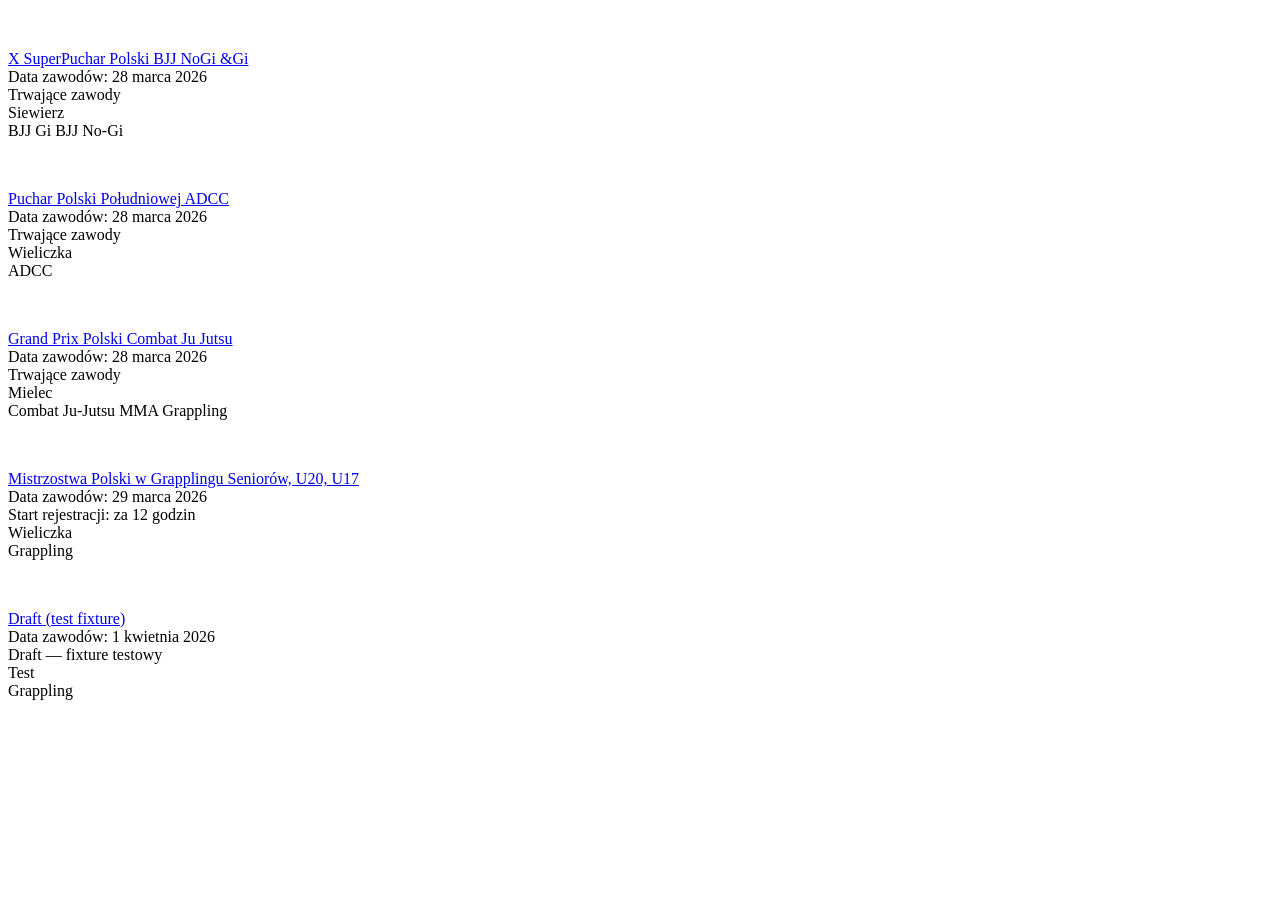
==== server/dev-test-martialmatch-v1/data/pl/events.html @ 77eeb6de "Test worker: add 694-draft event to fixtures map and events list. Made-with: Cursor" ====
<!DOCTYPE html>
<html lang="pl">
<head><meta charset="utf-8">
<title>Test — events</title>
</head>
<body>
                <div class="columns is-centered is-gapless">
        <div class="column is-2 is-4-tablet is-2-widescreen has-text-centered has-background-dark">
            <div class="has-added-padding is-padding-10">
                <figure class="is-inline-block">
                    <a class="event-image-link" href="/pl/events/628-x-superpuchar-polski-bjj-nogi-gi">
                        <img
                                class="event-thumbnail"
                                loading="lazy"
                                src="https://static.martialmatch.com/images/p/thumb_628.jpg?v=1759955101"
                                onerror="this.src='/img/no-image.png'"
                        >
                    </a>

                </figure>
            </div>

        </div>

        <div class="column is-6 is-8-tablet is-6-widescreen has-background-dark">
            <div class="has-added-padding is-padding-10">
                <div class="is-size-4">
                    <a class="has-text-white"
                       href="/pl/events/628-x-superpuchar-polski-bjj-nogi-gi">
                        X SuperPuchar Polski BJJ NoGi &amp;Gi
                    </a>
                </div>

                <div class="is-size-6 event-date">
                    <span class="icon is-description">
                        <i class="fa fa-calendar-alt"></i>
                    </span>
                    <span>
                        <span class="is-description">Data zawodów:</span>
                        28 marca 2026
                    </span>
                </div>

                <div>
                    

<div>
    
    
    
            <span class="has-text-success">
            <span class="icon">
                <i class="fa fa-circle is-blinking"></i>
            </span>
            <span>
               Trwające zawody
            </span>
        </span>
    
    </div>

                </div>
                <div class="is-size-6">
                    <span class="icon is-description">
                        <i class="fa fa-map-marker-alt"></i>
                    </span>
                                            <span>
                            <i class="flag-icon flag-icon-pl"></i>
                        </span>
                                        <span>
                        Siewierz
                    </span>
                </div>
                <div class="tags mt-2">
                                            <span class="tag is-event-type BjjGi">BJJ Gi</span>
                                            <span class="tag is-event-type BjjNoGi">BJJ No-Gi</span>
                                    </div>
            </div>

        </div>
    </div>
    <div class="columns is-centered is-gapless">
        <div class="column is-2 is-4-tablet is-2-widescreen has-text-centered has-background-dark">
            <div class="has-added-padding is-padding-10">
                <figure class="is-inline-block">
                    <a class="event-image-link" href="/pl/events/707-puchar-polski-poludniowej-adcc">
                        <img
                                class="event-thumbnail"
                                loading="lazy"
                                src="https://static.martialmatch.com/images/p/thumb_707.jpeg?v=1768155980"
                                onerror="this.src='/img/no-image.png'"
                        >
                    </a>

                </figure>
            </div>

        </div>

        <div class="column is-6 is-8-tablet is-6-widescreen has-background-dark">
            <div class="has-added-padding is-padding-10">
                <div class="is-size-4">
                    <a class="has-text-white"
                       href="/pl/events/707-puchar-polski-poludniowej-adcc">
                        Puchar Polski Południowej ADCC
                    </a>
                </div>

                <div class="is-size-6 event-date">
                    <span class="icon is-description">
                        <i class="fa fa-calendar-alt"></i>
                    </span>
                    <span>
                        <span class="is-description">Data zawodów:</span>
                        28 marca 2026
                    </span>
                </div>

                <div>
                    

<div>
    
    
    
            <span class="has-text-success">
            <span class="icon">
                <i class="fa fa-circle is-blinking"></i>
            </span>
            <span>
               Trwające zawody
            </span>
        </span>
    
    </div>

                </div>
                <div class="is-size-6">
                    <span class="icon is-description">
                        <i class="fa fa-map-marker-alt"></i>
                    </span>
                                            <span>
                            <i class="flag-icon flag-icon-pl"></i>
                        </span>
                                        <span>
                        Wieliczka
                    </span>
                </div>
                <div class="tags mt-2">
                                            <span class="tag is-event-type ADCC">ADCC</span>
                                    </div>
            </div>

        </div>
    </div>
    <div class="columns is-centered is-gapless">
        <div class="column is-2 is-4-tablet is-2-widescreen has-text-centered has-background-dark">
            <div class="has-added-padding is-padding-10">
                <figure class="is-inline-block">
                    <a class="event-image-link" href="/pl/events/723-grand-prix-polski-combat-ju-jutsu-">
                        <img
                                class="event-thumbnail"
                                loading="lazy"
                                src="https://static.martialmatch.com/images/p/thumb_723.jpg?v=1767877797"
                                onerror="this.src='/img/no-image.png'"
                        >
                    </a>

                </figure>
            </div>

        </div>

        <div class="column is-6 is-8-tablet is-6-widescreen has-background-dark">
            <div class="has-added-padding is-padding-10">
                <div class="is-size-4">
                    <a class="has-text-white"
                       href="/pl/events/723-grand-prix-polski-combat-ju-jutsu-">
                        Grand Prix Polski Combat Ju Jutsu 
                    </a>
                </div>

                <div class="is-size-6 event-date">
                    <span class="icon is-description">
                        <i class="fa fa-calendar-alt"></i>
                    </span>
                    <span>
                        <span class="is-description">Data zawodów:</span>
                        28 marca 2026
                    </span>
                </div>

                <div>
                    

<div>
    
    
    
            <span class="has-text-success">
            <span class="icon">
                <i class="fa fa-circle is-blinking"></i>
            </span>
            <span>
               Trwające zawody
            </span>
        </span>
    
    </div>

                </div>
                <div class="is-size-6">
                    <span class="icon is-description">
                        <i class="fa fa-map-marker-alt"></i>
                    </span>
                                            <span>
                            <i class="flag-icon flag-icon-pl"></i>
                        </span>
                                        <span>
                        Mielec 
                    </span>
                </div>
                <div class="tags mt-2">
                                            <span class="tag is-event-type CombatJuJutsu">Combat Ju-Jutsu</span>
                                            <span class="tag is-event-type MMA">MMA</span>
                                            <span class="tag is-event-type Grappling">Grappling</span>
                                    </div>
            </div>

        </div>
    </div>
    <div class="columns is-centered is-gapless">
        <div class="column is-2 is-4-tablet is-2-widescreen has-text-centered has-background-dark">
            <div class="has-added-padding is-padding-10">
                <figure class="is-inline-block">
                    <a class="event-image-link" href="/pl/events/703-puchar-polski-seniorow-juniorow-i-juniorow-mlodszych-w-grappling">
                        <img
                                class="event-thumbnail"
                                loading="lazy"
                                src="https://static.martialmatch.com/images/p/thumb_703.jpg?v=1767035179"
                                onerror="this.src='/img/no-image.png'"
                        >
                    </a>

                </figure>
            </div>

        </div>

        <div class="column is-6 is-8-tablet is-6-widescreen has-background-dark">
            <div class="has-added-padding is-padding-10">
                <div class="is-size-4">
                    <a class="has-text-white"
                       href="/pl/events/703-puchar-polski-seniorow-juniorow-i-juniorow-mlodszych-w-grappling">
                        Mistrzostwa Polski w Grapplingu Seniorów, U20, U17
                    </a>
                </div>

                <div class="is-size-6 event-date">
                    <span class="icon is-description">
                        <i class="fa fa-calendar-alt"></i>
                    </span>
                    <span>
                        <span class="is-description">Data zawodów:</span>
                        29 marca 2026
                    </span>
                </div>

                <div>
                    

<div>
    
    
            <span class="has-text-info">
            <span class="icon">
                <i class="fa fa-pencil-alt"></i>
            </span>
            <span>
                Start rejestracji:
                <span class="has-text-weight-bold">za 12 godzin</span>
            </span>
        </span>
    
    
    </div>

                </div>
                <div class="is-size-6">
                    <span class="icon is-description">
                        <i class="fa fa-map-marker-alt"></i>
                    </span>
                                            <span>
                            <i class="flag-icon flag-icon-pl"></i>
                        </span>
                                        <span>
                        Wieliczka
                    </span>
                </div>
                <div class="tags mt-2">
                                            <span class="tag is-event-type Grappling">Grappling</span>
                                    </div>
            </div>

        </div>
    </div>
    <div class="columns is-centered is-gapless">
        <div class="column is-2 is-4-tablet is-2-widescreen has-text-centered has-background-dark">
            <div class="has-added-padding is-padding-10">
                <figure class="is-inline-block">
                    <a class="event-image-link" href="/pl/events/694-draft">
                        <img
                                class="event-thumbnail"
                                loading="lazy"
                                src="https://static.martialmatch.com/images/p/thumb_694.jpg?v=1"
                                onerror="this.src='/img/no-image.png'"
                        >
                    </a>

                </figure>
            </div>

        </div>

        <div class="column is-6 is-8-tablet is-6-widescreen has-background-dark">
            <div class="has-added-padding is-padding-10">
                <div class="is-size-4">
                    <a class="has-text-white"
                       href="/pl/events/694-draft">
                        Draft (test fixture)
                    </a>
                </div>

                <div class="is-size-6 event-date">
                    <span class="icon is-description">
                        <i class="fa fa-calendar-alt"></i>
                    </span>
                    <span>
                        <span class="is-description">Data zawodów:</span>
                        1 kwietnia 2026
                    </span>
                </div>

                <div>


<div>


            <span class="has-text-info">
            <span class="icon">
                <i class="fa fa-pencil-alt"></i>
            </span>
            <span>
                Draft — fixture testowy
            </span>
        </span>


    </div>

                </div>
                <div class="is-size-6">
                    <span class="icon is-description">
                        <i class="fa fa-map-marker-alt"></i>
                    </span>
                                            <span>
                            <i class="flag-icon flag-icon-pl"></i>
                        </span>
                                        <span>
                        Test
                    </span>
                </div>
                <div class="tags mt-2">
                                            <span class="tag is-event-type Grappling">Grappling</span>
                                    </div>
            </div>

        </div>
    </div>

</body>
</html>
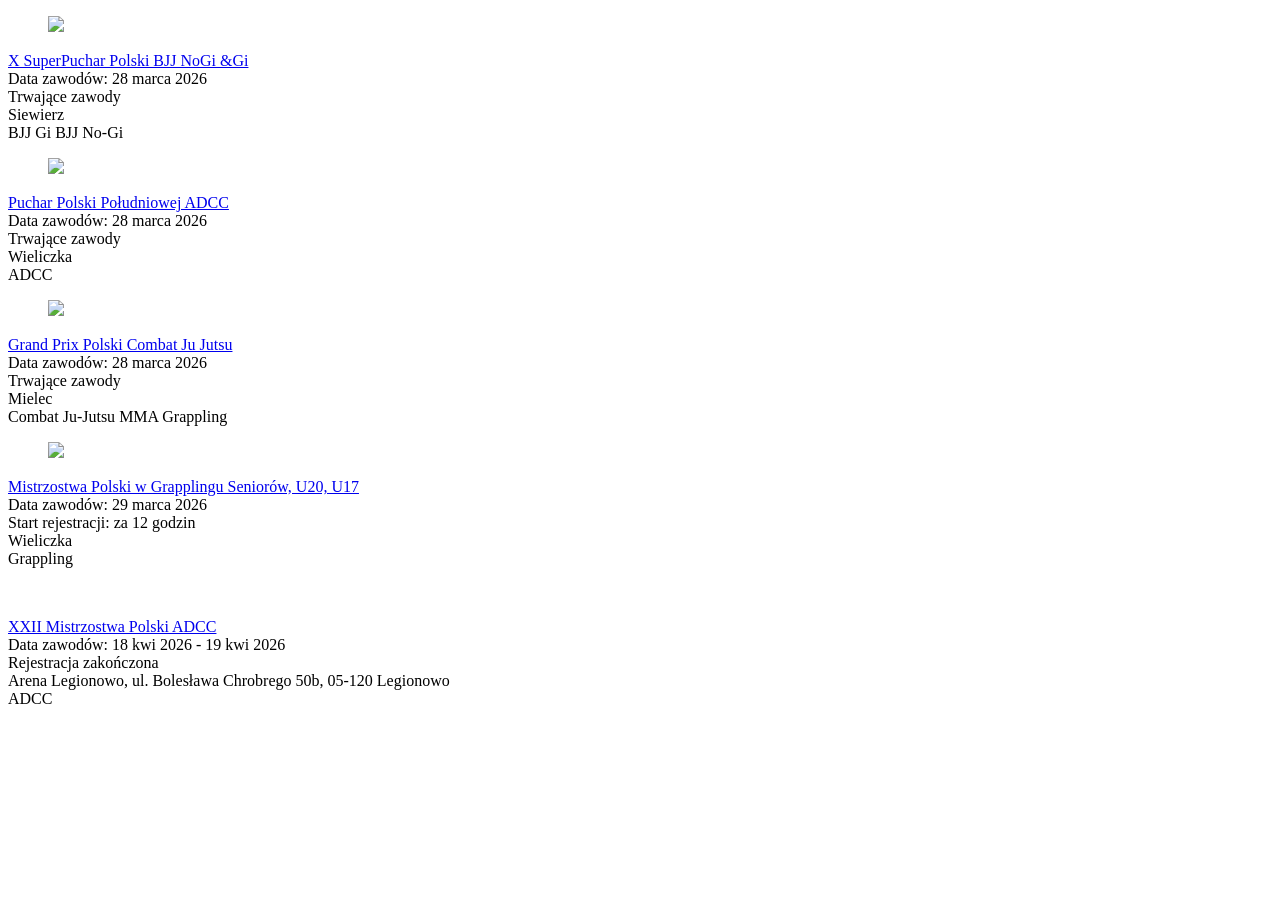
==== commit 113006d9: "tried to fix events.html" ====
--- a/server/dev-test-martialmatch-v1/data/pl/events.html
+++ b/server/dev-test-martialmatch-v1/data/pl/events.html
@@ -312,7 +312,7 @@
                         <img
                                 class="event-thumbnail"
                                 loading="lazy"
-                                src="https://static.martialmatch.com/images/p/thumb_694.jpg?v=1"
+                                src="https://static.martialmatch.com/images/p/thumb_694.jpeg?v=1767812612"
                                 onerror="this.src='/img/no-image.png'"
                         >
                     </a>
@@ -327,52 +327,50 @@
                 <div class="is-size-4">
                     <a class="has-text-white"
                        href="/pl/events/694-draft">
-                        Draft (test fixture)
-                    </a>
-                </div>
-
-                <div class="is-size-6 event-date">
-                    <span class="icon is-description">
-                        <i class="fa fa-calendar-alt"></i>
-                    </span>
-                    <span>
-                        <span class="is-description">Data zawodów:</span>
-                        1 kwietnia 2026
-                    </span>
-                </div>
-
-                <div>
-
-
-<div>
-
-
-            <span class="has-text-info">
+                        XXII Mistrzostwa Polski ADCC
+                    </a>
+                </div>
+
+                <div class="is-size-6 event-date">
+                    <span class="icon is-description">
+                        <i class="fa fa-calendar-alt"></i>
+                    </span>
+                    <span>
+                        <span class="is-description">Data zawodów:</span>
+                        18 kwi 2026 - 19 kwi 2026
+                    </span>
+                </div>
+
+                <div>
+
+
+<div>
+
+
+            <span class="has-text-warning">
             <span class="icon">
                 <i class="fa fa-pencil-alt"></i>
             </span>
             <span>
-                Draft — fixture testowy
-            </span>
-        </span>
-
-
-    </div>
-
-                </div>
-                <div class="is-size-6">
-                    <span class="icon is-description">
-                        <i class="fa fa-map-marker-alt"></i>
-                    </span>
-                                            <span>
-                            <i class="flag-icon flag-icon-pl"></i>
-                        </span>
-                                        <span>
-                        Test
-                    </span>
-                </div>
-                <div class="tags mt-2">
-                                            <span class="tag is-event-type Grappling">Grappling</span>
+                Rejestracja zakończona
+            </span>
+        </span>
+    </div>
+
+                </div>
+                <div class="is-size-6">
+                    <span class="icon is-description">
+                        <i class="fa fa-map-marker-alt"></i>
+                    </span>
+                                            <span>
+                            <i class="flag-icon flag-icon-pl"></i>
+                        </span>
+                                        <span>
+                        Arena Legionowo, ul. Bolesława Chrobrego 50b, 05-120 Legionowo
+                    </span>
+                </div>
+                <div class="tags mt-2">
+                                            <span class="tag is-event-type ADCC">ADCC</span>
                                     </div>
             </div>
 
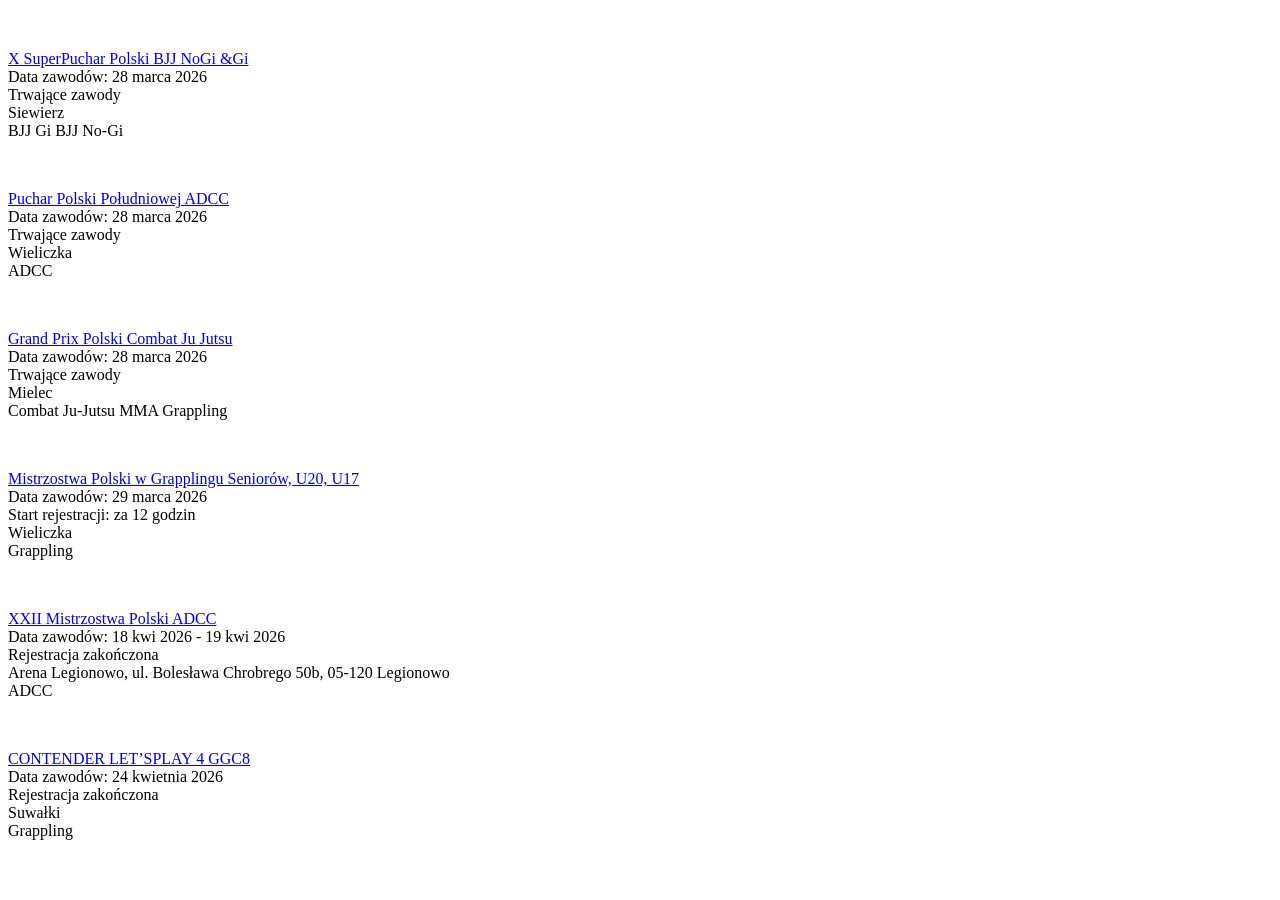
==== commit 6a580545: "tried to add 798 event (with fresh data regarding staring-lists from martialmatch in json)" ====
--- a/server/dev-test-martialmatch-v1/data/pl/events.html
+++ b/server/dev-test-martialmatch-v1/data/pl/events.html
@@ -377,5 +377,81 @@
         </div>
     </div>
 
+
+    <div class="columns is-centered is-gapless">
+        <div class="column is-2 is-4-tablet is-2-widescreen has-text-centered has-background-dark">
+            <div class="has-added-padding is-padding-10">
+                <figure class="is-inline-block">
+                    <a class="event-image-link" href="/pl/events/798-contender-let-splay-4-ggc8">
+                        <img
+                                class="event-thumbnail"
+                                loading="lazy"
+                                src="https://static.martialmatch.com/images/p/thumb_798.jpeg?v=1773042210"
+                                onerror="this.src='/img/no-image.png'"
+                        >
+                    </a>
+
+                </figure>
+            </div>
+
+        </div>
+
+        <div class="column is-6 is-8-tablet is-6-widescreen has-background-dark">
+            <div class="has-added-padding is-padding-10">
+                <div class="is-size-4">
+                    <a class="has-text-white"
+                       href="/pl/events/798-contender-let-splay-4-ggc8">
+                        CONTENDER LET’SPLAY 4 GGC8
+                    </a>
+                </div>
+
+                <div class="is-size-6 event-date">
+                    <span class="icon is-description">
+                        <i class="fa fa-calendar-alt"></i>
+                    </span>
+                    <span>
+                        <span class="is-description">Data zawodów:</span>
+                        24 kwietnia 2026
+                    </span>
+                </div>
+
+                <div>
+                    
+
+<div>
+    
+    
+    
+    
+            <span class="has-text-warning">
+            <span class="icon">
+                <i class="fa fa-pencil-alt"></i>
+            </span>
+            <span>
+                Rejestracja zakończona
+            </span>
+        </span>
+    </div>
+
+                </div>
+                <div class="is-size-6">
+                    <span class="icon is-description">
+                        <i class="fa fa-map-marker-alt"></i>
+                    </span>
+                                            <span>
+                            <i class="flag-icon flag-icon-pl"></i>
+                        </span>
+                                        <span>
+                        Suwałki 
+                    </span>
+                </div>
+                <div class="tags mt-2">
+                                            <span class="tag is-event-type Grappling">Grappling</span>
+                                    </div>
+            </div>
+
+        </div>
+    </div>
+
 </body>
 </html>
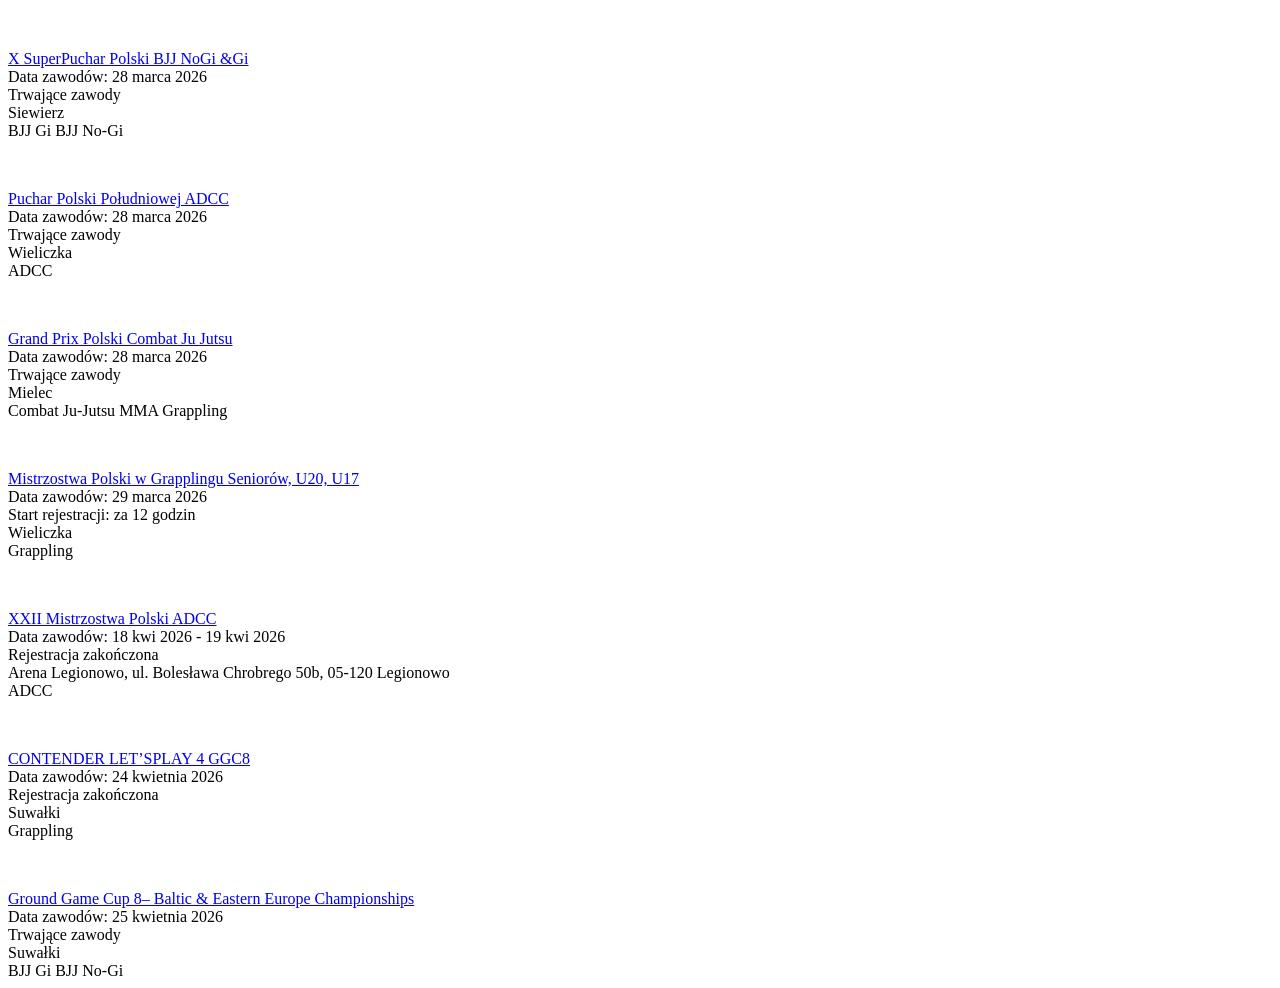
==== commit 509b3825: "added 665 with 4 (all?) different bracketType in fights.json response" ====
--- a/server/dev-test-martialmatch-v1/data/pl/events.html
+++ b/server/dev-test-martialmatch-v1/data/pl/events.html
@@ -453,5 +453,76 @@
         </div>
     </div>
 
+
+    <div class="columns is-centered is-gapless">
+        <div class="column is-2 is-4-tablet is-2-widescreen has-text-centered has-background-dark">
+            <div class="has-added-padding is-padding-10">
+                <figure class="is-inline-block">
+                    <a class="event-image-link" href="/pl/events/665-ground-game-cup-baltic-eastern-europe-championships">
+                        <img class="event-thumbnail" loading="lazy" src="https://static.martialmatch.com/images/p/thumb_665.jpeg?v=1764084539" onerror="this.src='/img/no-image.png'">
+                    </a>
+
+                </figure>
+            </div>
+
+        </div>
+
+        <div class="column is-6 is-8-tablet is-6-widescreen has-background-dark">
+            <div class="has-added-padding is-padding-10">
+                <div class="is-size-4">
+                    <a class="has-text-white" href="/pl/events/665-ground-game-cup-baltic-eastern-europe-championships">
+                        Ground Game Cup 8– Baltic &amp; Eastern Europe Championships
+                    </a>
+                </div>
+
+                <div class="is-size-6 event-date">
+                    <span class="icon is-description">
+                        <i class="fa fa-calendar-alt"></i>
+                    </span>
+                    <span>
+                        <span class="is-description">Data zawodów:</span>
+                        25 kwietnia 2026
+                    </span>
+                </div>
+
+                <div>
+                    
+
+<div>
+    
+    
+    
+            <span class="has-text-success">
+            <span class="icon">
+                <i class="fa fa-circle is-blinking"></i>
+            </span>
+            <span>
+               Trwające zawody
+            </span>
+        </span>
+    
+    </div>
+
+                </div>
+                <div class="is-size-6">
+                    <span class="icon is-description">
+                        <i class="fa fa-map-marker-alt"></i>
+                    </span>
+                                            <span>
+                            <i class="flag-icon flag-icon-pl"></i>
+                        </span>
+                                        <span>
+                        Suwałki 
+                    </span>
+                </div>
+                <div class="tags mt-2">
+                                            <span class="tag is-event-type BjjGi">BJJ Gi</span>
+                                            <span class="tag is-event-type BjjNoGi">BJJ No-Gi</span>
+                                    </div>
+            </div>
+
+        </div>
+    </div>
+
 </body>
 </html>
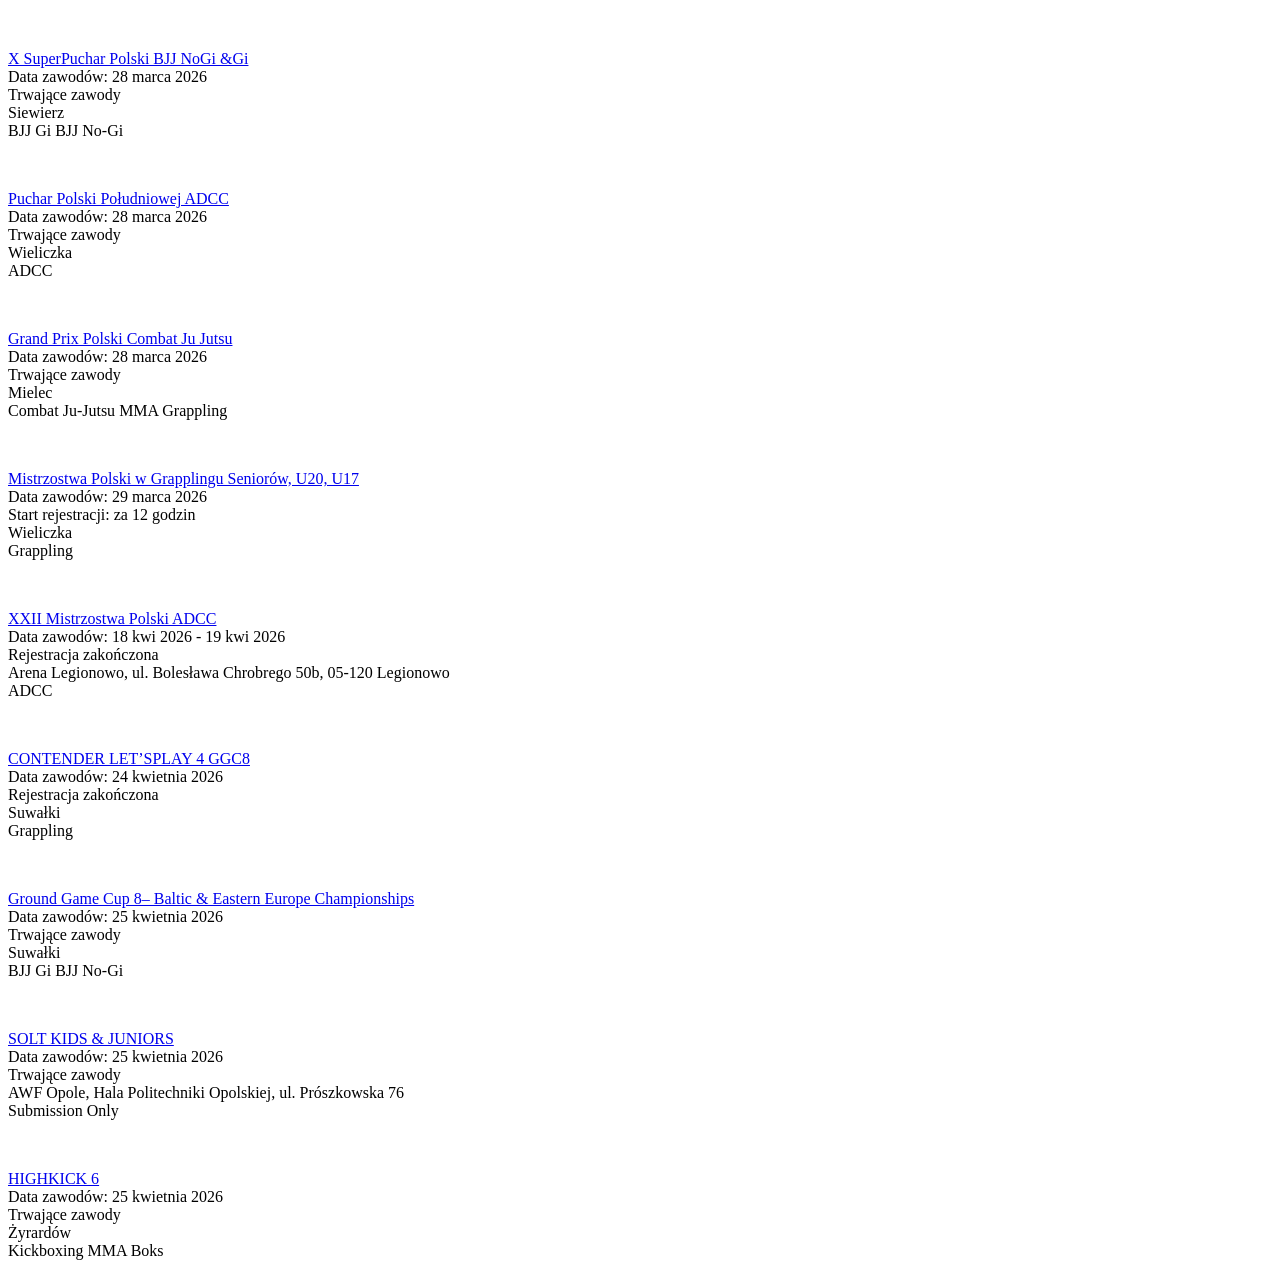
==== commit 4b6eb9cd: "added test data" ====
--- a/server/dev-test-martialmatch-v1/data/pl/events.html
+++ b/server/dev-test-martialmatch-v1/data/pl/events.html
@@ -524,5 +524,146 @@
         </div>
     </div>
 
+    <div class="columns is-centered is-gapless">
+        <div class="column is-2 is-4-tablet is-2-widescreen has-text-centered has-background-dark">
+            <div class="has-added-padding is-padding-10">
+                <figure class="is-inline-block">
+                    <a class="event-image-link" href="/pl/events/648-solt-kids">
+                        <img class="event-thumbnail" loading="lazy" src="https://static.martialmatch.com/images/p/thumb_648.jpg?v=1761739169" onerror="this.src='/img/no-image.png'">
+                    </a>
+
+                </figure>
+            </div>
+
+        </div>
+
+        <div class="column is-6 is-8-tablet is-6-widescreen has-background-dark">
+            <div class="has-added-padding is-padding-10">
+                <div class="is-size-4">
+                    <a class="has-text-white" href="/pl/events/648-solt-kids">
+                        SOLT KIDS  &amp; JUNIORS
+                    </a>
+                </div>
+
+                <div class="is-size-6 event-date">
+                    <span class="icon is-description">
+                        <i class="fa fa-calendar-alt"></i>
+                    </span>
+                    <span>
+                        <span class="is-description">Data zawodów:</span>
+                        25 kwietnia 2026
+                    </span>
+                </div>
+
+                <div>
+                    
+
+<div>
+    
+    
+    
+            <span class="has-text-success">
+            <span class="icon">
+                <i class="fa fa-circle is-blinking"></i>
+            </span>
+            <span>
+               Trwające zawody
+            </span>
+        </span>
+    
+    </div>
+
+                </div>
+                <div class="is-size-6">
+                    <span class="icon is-description">
+                        <i class="fa fa-map-marker-alt"></i>
+                    </span>
+                                            <span>
+                            <i class="flag-icon flag-icon-pl"></i>
+                        </span>
+                                        <span>
+                        AWF Opole, Hala Politechniki Opolskiej, ul. Prószkowska 76
+                    </span>
+                </div>
+                <div class="tags mt-2">
+                                            <span class="tag is-event-type SubmissionOnly">Submission Only</span>
+                                    </div>
+            </div>
+
+        </div>
+    </div>
+
+    <div class="columns is-centered is-gapless">
+        <div class="column is-2 is-4-tablet is-2-widescreen has-text-centered has-background-dark">
+            <div class="has-added-padding is-padding-10">
+                <figure class="is-inline-block">
+                    <a class="event-image-link" href="/pl/events/759-highkick-6">
+                        <img class="event-thumbnail" loading="lazy" src="https://static.martialmatch.com/images/p/thumb_759.png?v=1771180679" onerror="this.src='/img/no-image.png'">
+                    </a>
+
+                </figure>
+            </div>
+
+        </div>
+
+        <div class="column is-6 is-8-tablet is-6-widescreen has-background-dark">
+            <div class="has-added-padding is-padding-10">
+                <div class="is-size-4">
+                    <a class="has-text-white" href="/pl/events/759-highkick-6">
+                        HIGHKICK 6
+                    </a>
+                </div>
+
+                <div class="is-size-6 event-date">
+                    <span class="icon is-description">
+                        <i class="fa fa-calendar-alt"></i>
+                    </span>
+                    <span>
+                        <span class="is-description">Data zawodów:</span>
+                        25 kwietnia 2026
+                    </span>
+                </div>
+
+                <div>
+                    
+
+<div>
+    
+    
+    
+            <span class="has-text-success">
+            <span class="icon">
+                <i class="fa fa-circle is-blinking"></i>
+            </span>
+            <span>
+               Trwające zawody
+            </span>
+        </span>
+    
+    </div>
+
+                </div>
+                <div class="is-size-6">
+                    <span class="icon is-description">
+                        <i class="fa fa-map-marker-alt"></i>
+                    </span>
+                                            <span>
+                            <i class="flag-icon flag-icon-pl"></i>
+                        </span>
+                                        <span>
+                        Żyrardów
+                    </span>
+                </div>
+                <div class="tags mt-2">
+                                            <span class="tag is-event-type Kickboxing">Kickboxing</span>
+                                            <span class="tag is-event-type MMA">MMA</span>
+                                            <span class="tag is-event-type Boxing">Boks</span>
+                                    </div>
+            </div>
+
+        </div>
+    </div>
+
+
 </body>
 </html>
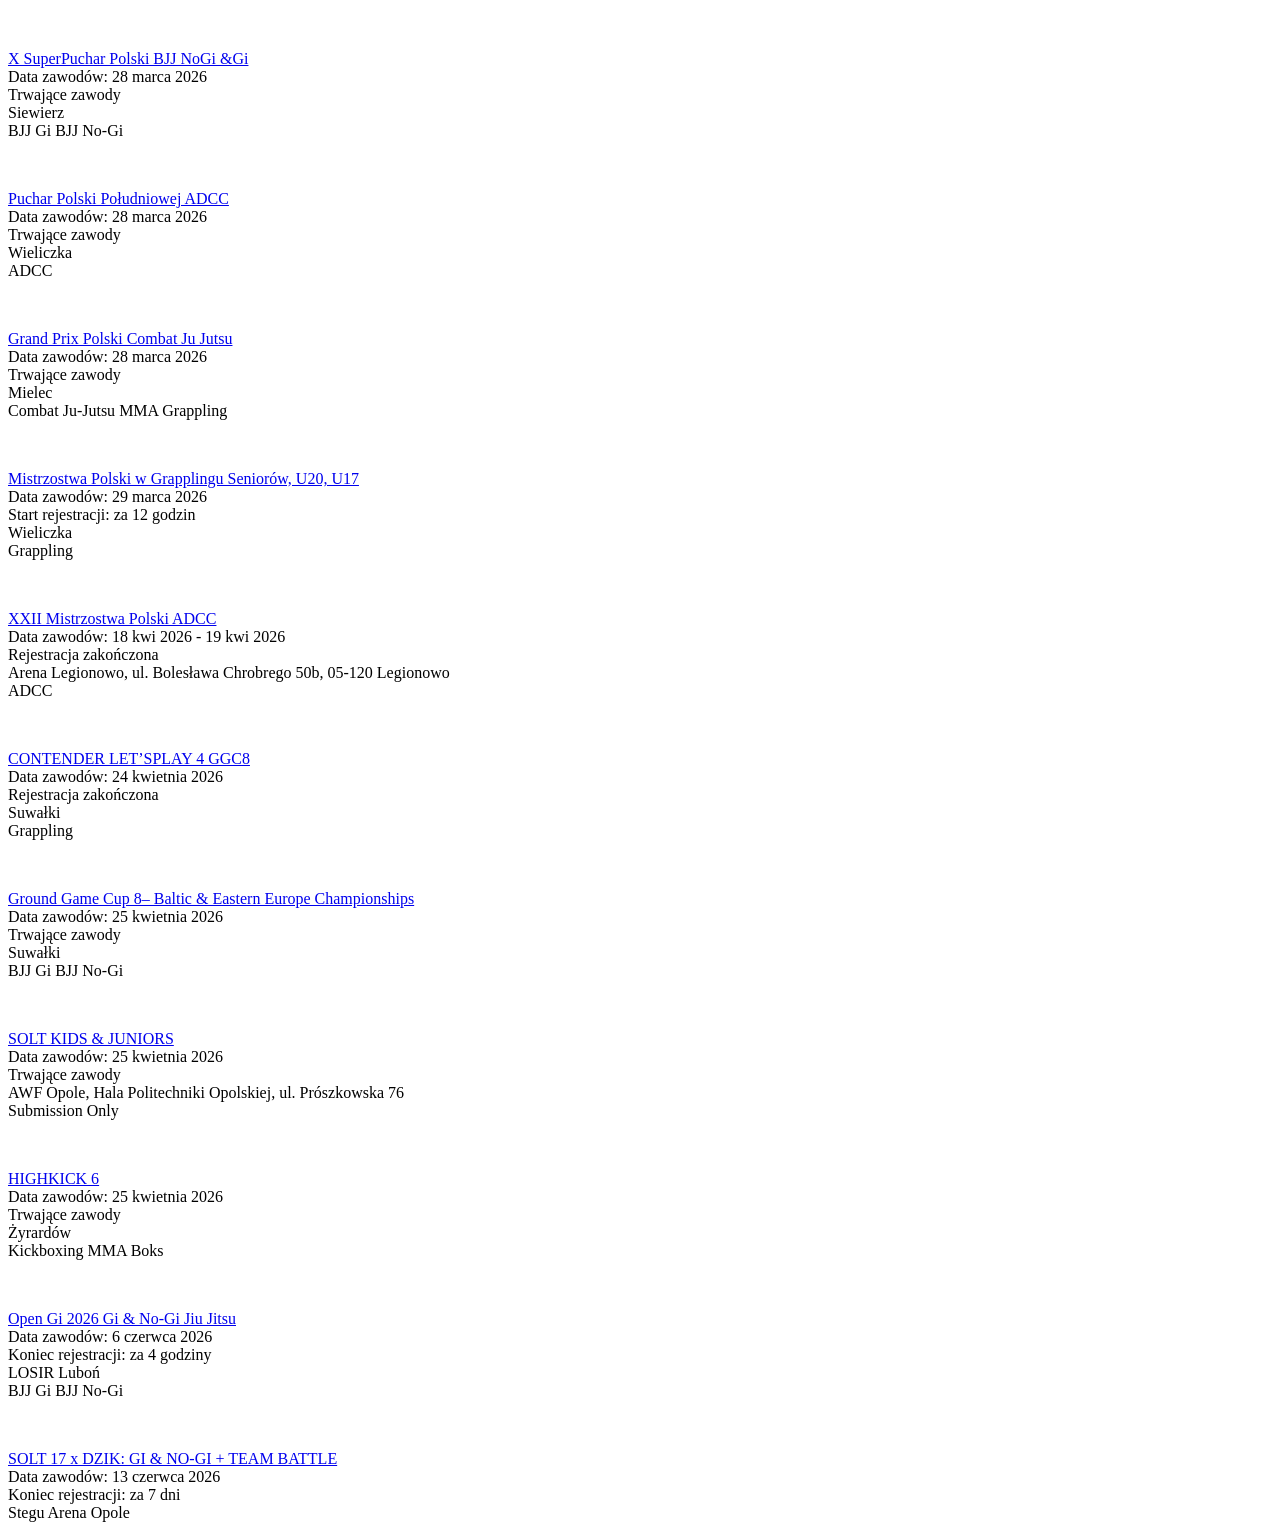
==== commit 7bbc6bce: "added 649 and 660 for dev-test where single fighters is registered in both events (Janusz Szymczak)" ====
--- a/server/dev-test-martialmatch-v1/data/pl/events.html
+++ b/server/dev-test-martialmatch-v1/data/pl/events.html
@@ -665,5 +665,147 @@
     </div>
 
 
+    <div class="columns is-centered is-gapless">
+        <div class="column is-2 is-4-tablet is-2-widescreen has-text-centered has-background-dark">
+            <div class="has-added-padding is-padding-10">
+                <figure class="is-inline-block">
+                    <a class="event-image-link" href="/pl/events/660-open-gi-2025-gi-no-gi-jiu-jitsu">
+                        <img class="event-thumbnail" loading="lazy" src="https://static.martialmatch.com/images/p/thumb_660.png?v=1762161503" onerror="this.src='/img/no-image.png'">
+                    </a>
+
+                </figure>
+            </div>
+
+        </div>
+
+        <div class="column is-6 is-8-tablet is-6-widescreen has-background-dark">
+            <div class="has-added-padding is-padding-10">
+                <div class="is-size-4">
+                    <a class="has-text-white" href="/pl/events/660-open-gi-2025-gi-no-gi-jiu-jitsu">
+                        Open Gi 2026 Gi &amp; No-Gi Jiu Jitsu
+                    </a>
+                </div>
+
+                <div class="is-size-6 event-date">
+                    <span class="icon is-description">
+                        <i class="fa fa-calendar-alt"></i>
+                    </span>
+                    <span>
+                        <span class="is-description">Data zawodów:</span>
+                        6 czerwca 2026
+                    </span>
+                </div>
+
+                <div>
+                    
+
+<div>
+    
+            <span class="has-text-success">
+            <span class="icon">
+                <i class="fa fa-pencil-alt"></i>
+            </span>
+            <span>
+                Koniec rejestracji:
+                <span class="has-text-weight-bold">za 4 godziny</span>
+            </span>
+        </span>
+    
+    
+    
+    </div>
+
+                </div>
+                <div class="is-size-6">
+                    <span class="icon is-description">
+                        <i class="fa fa-map-marker-alt"></i>
+                    </span>
+                                            <span>
+                            <i class="flag-icon flag-icon-pl"></i>
+                        </span>
+                                        <span>
+                        LOSIR Luboń
+                    </span>
+                </div>
+                <div class="tags mt-2">
+                                            <span class="tag is-event-type BjjGi">BJJ Gi</span>
+                                            <span class="tag is-event-type BjjNoGi">BJJ No-Gi</span>
+                                    </div>
+            </div>
+
+        </div>
+    </div>
+
+
+
+    <div class="columns is-centered is-gapless">
+        <div class="column is-2 is-4-tablet is-2-widescreen has-text-centered has-background-dark">
+            <div class="has-added-padding is-padding-10">
+                <figure class="is-inline-block">
+                    <a class="event-image-link" href="/pl/events/649-solt-17-x-dzik-gi-no-gi-team-battle">
+                        <img class="event-thumbnail" loading="lazy" src="https://static.martialmatch.com/images/p/thumb_649.jpg?v=1777982124" onerror="this.src='/img/no-image.png'">
+                    </a>
+
+                </figure>
+            </div>
+
+        </div>
+
+        <div class="column is-6 is-8-tablet is-6-widescreen has-background-dark">
+            <div class="has-added-padding is-padding-10">
+                <div class="is-size-4">
+                    <a class="has-text-white" href="/pl/events/649-solt-17-x-dzik-gi-no-gi-team-battle">
+                        SOLT 17 x DZIK: GI &amp; NO-GI + TEAM BATTLE
+                    </a>
+                </div>
+
+                <div class="is-size-6 event-date">
+                    <span class="icon is-description">
+                        <i class="fa fa-calendar-alt"></i>
+                    </span>
+                    <span>
+                        <span class="is-description">Data zawodów:</span>
+                        13 czerwca 2026
+                    </span>
+                </div>
+
+                <div>
+                    
+
+<div>
+    
+            <span class="has-text-success">
+            <span class="icon">
+                <i class="fa fa-pencil-alt"></i>
+            </span>
+            <span>
+                Koniec rejestracji:
+                <span class="has-text-weight-bold">za 7 dni</span>
+            </span>
+        </span>
+    
+    
+    
+    </div>
+
+                </div>
+                <div class="is-size-6">
+                    <span class="icon is-description">
+                        <i class="fa fa-map-marker-alt"></i>
+                    </span>
+                                            <span>
+                            <i class="flag-icon flag-icon-pl"></i>
+                        </span>
+                                        <span>
+                        Stegu Arena Opole
+                    </span>
+                </div>
+                <div class="tags mt-2">
+                                    </div>
+            </div>
+
+        </div>
+    </div>
+
 </body>
 </html>
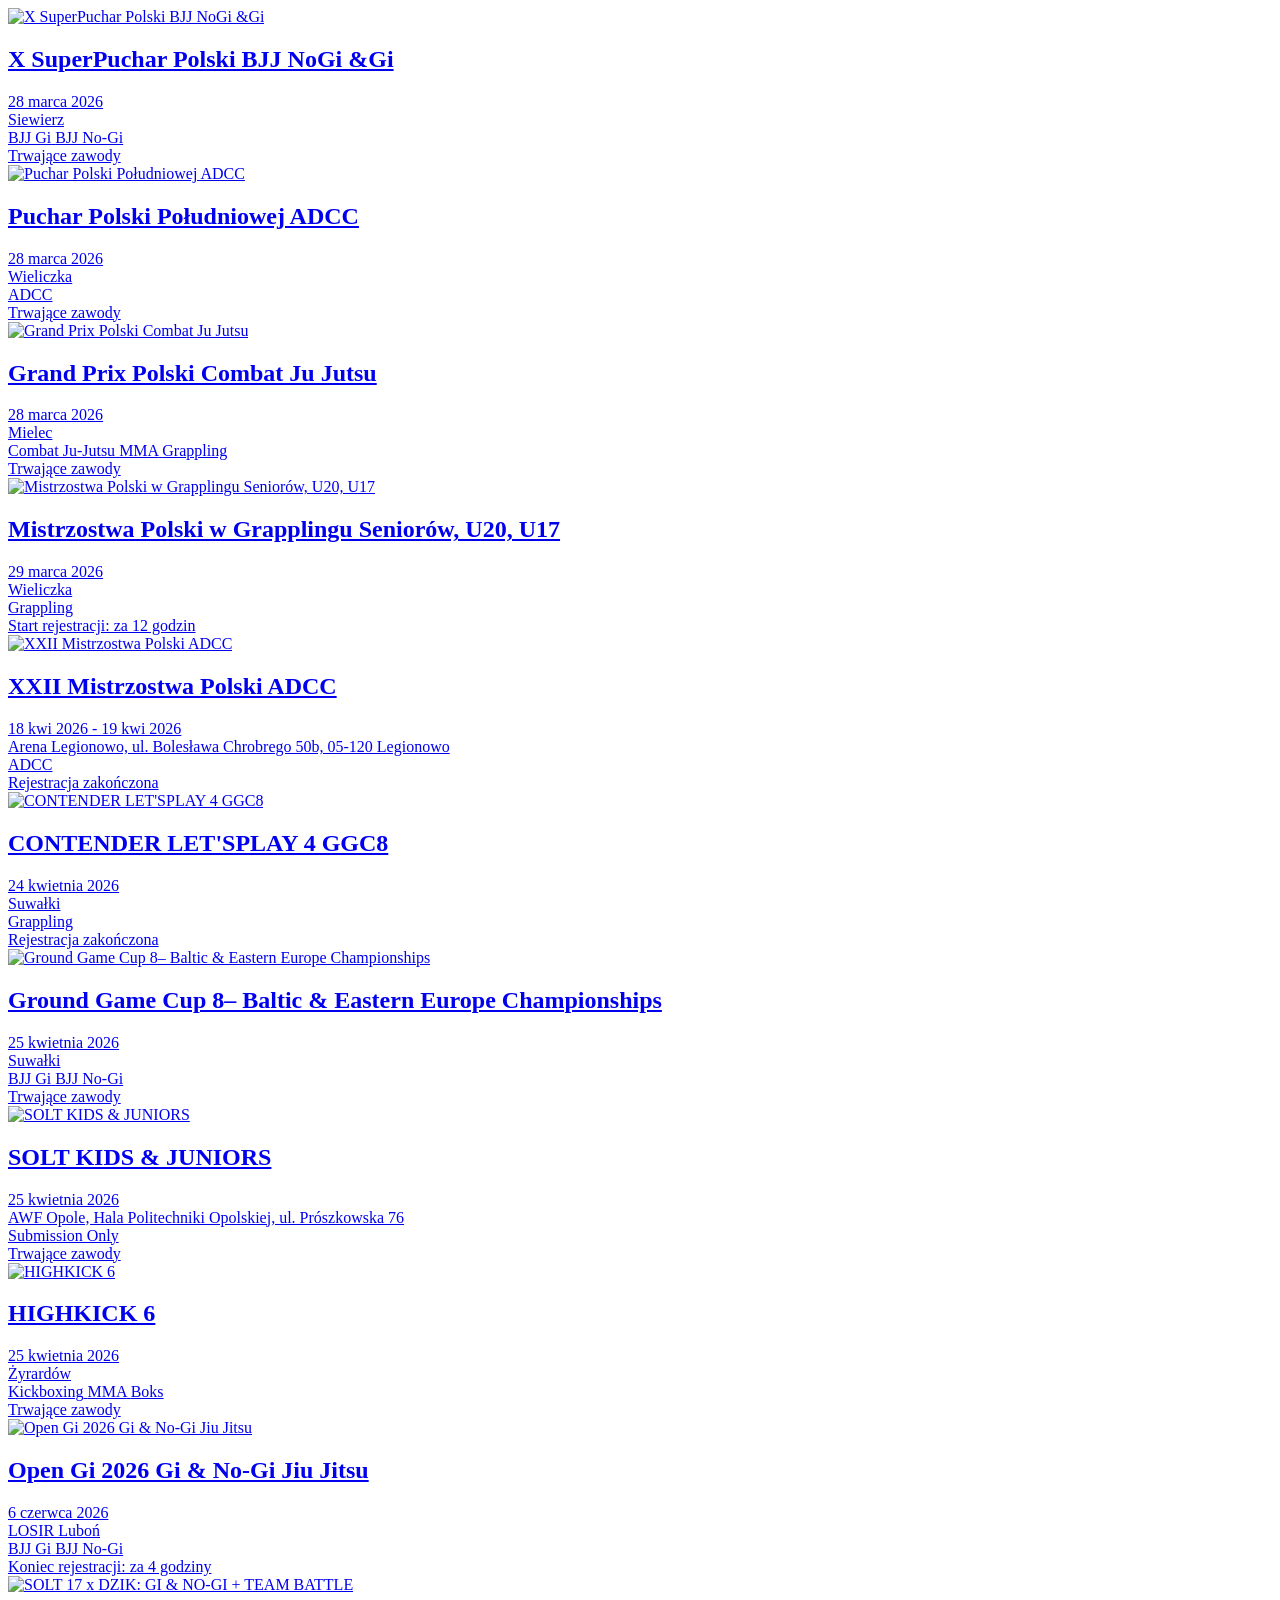
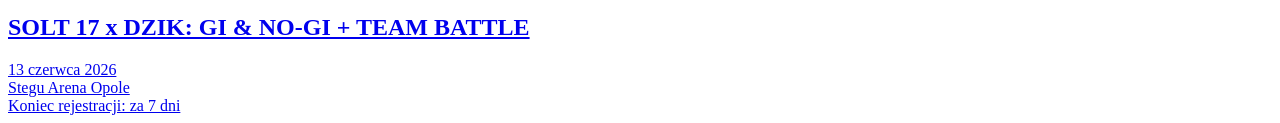
==== commit 3cd2f8b6: "Parse martialmatch event-listing-card markup and refresh test fixture. Co-authored-by: Cursor <curso" ====
--- a/server/dev-test-martialmatch-v1/data/pl/events.html
+++ b/server/dev-test-martialmatch-v1/data/pl/events.html
@@ -4,808 +4,308 @@
 <title>Test — events</title>
 </head>
 <body>
-                <div class="columns is-centered is-gapless">
-        <div class="column is-2 is-4-tablet is-2-widescreen has-text-centered has-background-dark">
-            <div class="has-added-padding is-padding-10">
-                <figure class="is-inline-block">
-                    <a class="event-image-link" href="/pl/events/628-x-superpuchar-polski-bjj-nogi-gi">
-                        <img
-                                class="event-thumbnail"
-                                loading="lazy"
-                                src="https://static.martialmatch.com/images/p/thumb_628.jpg?v=1759955101"
-                                onerror="this.src='/img/no-image.png'"
-                        >
-                    </a>
-
-                </figure>
-            </div>
-
-        </div>
-
-        <div class="column is-6 is-8-tablet is-6-widescreen has-background-dark">
-            <div class="has-added-padding is-padding-10">
-                <div class="is-size-4">
-                    <a class="has-text-white"
-                       href="/pl/events/628-x-superpuchar-polski-bjj-nogi-gi">
-                        X SuperPuchar Polski BJJ NoGi &amp;Gi
-                    </a>
-                </div>
-
-                <div class="is-size-6 event-date">
-                    <span class="icon is-description">
-                        <i class="fa fa-calendar-alt"></i>
-                    </span>
-                    <span>
-                        <span class="is-description">Data zawodów:</span>
-                        28 marca 2026
-                    </span>
-                </div>
-
-                <div>
-                    
-
-<div>
-    
-    
-    
-            <span class="has-text-success">
-            <span class="icon">
-                <i class="fa fa-circle is-blinking"></i>
-            </span>
-            <span>
-               Trwające zawody
-            </span>
-        </span>
-    
-    </div>
-
-                </div>
-                <div class="is-size-6">
-                    <span class="icon is-description">
-                        <i class="fa fa-map-marker-alt"></i>
-                    </span>
-                                            <span>
-                            <i class="flag-icon flag-icon-pl"></i>
-                        </span>
-                                        <span>
-                        Siewierz
-                    </span>
-                </div>
-                <div class="tags mt-2">
-                                            <span class="tag is-event-type BjjGi">BJJ Gi</span>
-                                            <span class="tag is-event-type BjjNoGi">BJJ No-Gi</span>
-                                    </div>
-            </div>
-
-        </div>
-    </div>
-    <div class="columns is-centered is-gapless">
-        <div class="column is-2 is-4-tablet is-2-widescreen has-text-centered has-background-dark">
-            <div class="has-added-padding is-padding-10">
-                <figure class="is-inline-block">
-                    <a class="event-image-link" href="/pl/events/707-puchar-polski-poludniowej-adcc">
-                        <img
-                                class="event-thumbnail"
-                                loading="lazy"
-                                src="https://static.martialmatch.com/images/p/thumb_707.jpeg?v=1768155980"
-                                onerror="this.src='/img/no-image.png'"
-                        >
-                    </a>
-
-                </figure>
-            </div>
-
-        </div>
-
-        <div class="column is-6 is-8-tablet is-6-widescreen has-background-dark">
-            <div class="has-added-padding is-padding-10">
-                <div class="is-size-4">
-                    <a class="has-text-white"
-                       href="/pl/events/707-puchar-polski-poludniowej-adcc">
-                        Puchar Polski Południowej ADCC
-                    </a>
-                </div>
-
-                <div class="is-size-6 event-date">
-                    <span class="icon is-description">
-                        <i class="fa fa-calendar-alt"></i>
-                    </span>
-                    <span>
-                        <span class="is-description">Data zawodów:</span>
-                        28 marca 2026
-                    </span>
-                </div>
-
-                <div>
-                    
-
-<div>
-    
-    
-    
-            <span class="has-text-success">
-            <span class="icon">
-                <i class="fa fa-circle is-blinking"></i>
-            </span>
-            <span>
-               Trwające zawody
-            </span>
-        </span>
-    
-    </div>
-
-                </div>
-                <div class="is-size-6">
-                    <span class="icon is-description">
-                        <i class="fa fa-map-marker-alt"></i>
-                    </span>
-                                            <span>
-                            <i class="flag-icon flag-icon-pl"></i>
-                        </span>
-                                        <span>
-                        Wieliczka
-                    </span>
-                </div>
-                <div class="tags mt-2">
-                                            <span class="tag is-event-type ADCC">ADCC</span>
-                                    </div>
-            </div>
-
-        </div>
-    </div>
-    <div class="columns is-centered is-gapless">
-        <div class="column is-2 is-4-tablet is-2-widescreen has-text-centered has-background-dark">
-            <div class="has-added-padding is-padding-10">
-                <figure class="is-inline-block">
-                    <a class="event-image-link" href="/pl/events/723-grand-prix-polski-combat-ju-jutsu-">
-                        <img
-                                class="event-thumbnail"
-                                loading="lazy"
-                                src="https://static.martialmatch.com/images/p/thumb_723.jpg?v=1767877797"
-                                onerror="this.src='/img/no-image.png'"
-                        >
-                    </a>
-
-                </figure>
-            </div>
-
-        </div>
-
-        <div class="column is-6 is-8-tablet is-6-widescreen has-background-dark">
-            <div class="has-added-padding is-padding-10">
-                <div class="is-size-4">
-                    <a class="has-text-white"
-                       href="/pl/events/723-grand-prix-polski-combat-ju-jutsu-">
-                        Grand Prix Polski Combat Ju Jutsu 
-                    </a>
-                </div>
-
-                <div class="is-size-6 event-date">
-                    <span class="icon is-description">
-                        <i class="fa fa-calendar-alt"></i>
-                    </span>
-                    <span>
-                        <span class="is-description">Data zawodów:</span>
-                        28 marca 2026
-                    </span>
-                </div>
-
-                <div>
-                    
-
-<div>
-    
-    
-    
-            <span class="has-text-success">
-            <span class="icon">
-                <i class="fa fa-circle is-blinking"></i>
-            </span>
-            <span>
-               Trwające zawody
-            </span>
-        </span>
-    
-    </div>
-
-                </div>
-                <div class="is-size-6">
-                    <span class="icon is-description">
-                        <i class="fa fa-map-marker-alt"></i>
-                    </span>
-                                            <span>
-                            <i class="flag-icon flag-icon-pl"></i>
-                        </span>
-                                        <span>
-                        Mielec 
-                    </span>
-                </div>
-                <div class="tags mt-2">
-                                            <span class="tag is-event-type CombatJuJutsu">Combat Ju-Jutsu</span>
-                                            <span class="tag is-event-type MMA">MMA</span>
-                                            <span class="tag is-event-type Grappling">Grappling</span>
-                                    </div>
-            </div>
-
-        </div>
-    </div>
-    <div class="columns is-centered is-gapless">
-        <div class="column is-2 is-4-tablet is-2-widescreen has-text-centered has-background-dark">
-            <div class="has-added-padding is-padding-10">
-                <figure class="is-inline-block">
-                    <a class="event-image-link" href="/pl/events/703-puchar-polski-seniorow-juniorow-i-juniorow-mlodszych-w-grappling">
-                        <img
-                                class="event-thumbnail"
-                                loading="lazy"
-                                src="https://static.martialmatch.com/images/p/thumb_703.jpg?v=1767035179"
-                                onerror="this.src='/img/no-image.png'"
-                        >
-                    </a>
-
-                </figure>
-            </div>
-
-        </div>
-
-        <div class="column is-6 is-8-tablet is-6-widescreen has-background-dark">
-            <div class="has-added-padding is-padding-10">
-                <div class="is-size-4">
-                    <a class="has-text-white"
-                       href="/pl/events/703-puchar-polski-seniorow-juniorow-i-juniorow-mlodszych-w-grappling">
-                        Mistrzostwa Polski w Grapplingu Seniorów, U20, U17
-                    </a>
-                </div>
-
-                <div class="is-size-6 event-date">
-                    <span class="icon is-description">
-                        <i class="fa fa-calendar-alt"></i>
-                    </span>
-                    <span>
-                        <span class="is-description">Data zawodów:</span>
-                        29 marca 2026
-                    </span>
-                </div>
-
-                <div>
-                    
-
-<div>
-    
-    
-            <span class="has-text-info">
-            <span class="icon">
-                <i class="fa fa-pencil-alt"></i>
-            </span>
-            <span>
-                Start rejestracji:
-                <span class="has-text-weight-bold">za 12 godzin</span>
-            </span>
-        </span>
-    
-    
-    </div>
-
-                </div>
-                <div class="is-size-6">
-                    <span class="icon is-description">
-                        <i class="fa fa-map-marker-alt"></i>
-                    </span>
-                                            <span>
-                            <i class="flag-icon flag-icon-pl"></i>
-                        </span>
-                                        <span>
-                        Wieliczka
-                    </span>
-                </div>
-                <div class="tags mt-2">
-                                            <span class="tag is-event-type Grappling">Grappling</span>
-                                    </div>
-            </div>
-
-        </div>
-    </div>
-    <div class="columns is-centered is-gapless">
-        <div class="column is-2 is-4-tablet is-2-widescreen has-text-centered has-background-dark">
-            <div class="has-added-padding is-padding-10">
-                <figure class="is-inline-block">
-                    <a class="event-image-link" href="/pl/events/694-draft">
-                        <img
-                                class="event-thumbnail"
-                                loading="lazy"
-                                src="https://static.martialmatch.com/images/p/thumb_694.jpeg?v=1767812612"
-                                onerror="this.src='/img/no-image.png'"
-                        >
-                    </a>
-
-                </figure>
-            </div>
-
-        </div>
-
-        <div class="column is-6 is-8-tablet is-6-widescreen has-background-dark">
-            <div class="has-added-padding is-padding-10">
-                <div class="is-size-4">
-                    <a class="has-text-white"
-                       href="/pl/events/694-draft">
-                        XXII Mistrzostwa Polski ADCC
-                    </a>
-                </div>
-
-                <div class="is-size-6 event-date">
-                    <span class="icon is-description">
-                        <i class="fa fa-calendar-alt"></i>
-                    </span>
-                    <span>
-                        <span class="is-description">Data zawodów:</span>
-                        18 kwi 2026 - 19 kwi 2026
-                    </span>
-                </div>
-
-                <div>
-
-
-<div>
-
-
-            <span class="has-text-warning">
-            <span class="icon">
-                <i class="fa fa-pencil-alt"></i>
-            </span>
-            <span>
-                Rejestracja zakończona
-            </span>
-        </span>
-    </div>
-
-                </div>
-                <div class="is-size-6">
-                    <span class="icon is-description">
-                        <i class="fa fa-map-marker-alt"></i>
-                    </span>
-                                            <span>
-                            <i class="flag-icon flag-icon-pl"></i>
-                        </span>
-                                        <span>
-                        Arena Legionowo, ul. Bolesława Chrobrego 50b, 05-120 Legionowo
-                    </span>
-                </div>
-                <div class="tags mt-2">
-                                            <span class="tag is-event-type ADCC">ADCC</span>
-                                    </div>
-            </div>
-
-        </div>
-    </div>
-
-
-    <div class="columns is-centered is-gapless">
-        <div class="column is-2 is-4-tablet is-2-widescreen has-text-centered has-background-dark">
-            <div class="has-added-padding is-padding-10">
-                <figure class="is-inline-block">
-                    <a class="event-image-link" href="/pl/events/798-contender-let-splay-4-ggc8">
-                        <img
-                                class="event-thumbnail"
-                                loading="lazy"
-                                src="https://static.martialmatch.com/images/p/thumb_798.jpeg?v=1773042210"
-                                onerror="this.src='/img/no-image.png'"
-                        >
-                    </a>
-
-                </figure>
-            </div>
-
-        </div>
-
-        <div class="column is-6 is-8-tablet is-6-widescreen has-background-dark">
-            <div class="has-added-padding is-padding-10">
-                <div class="is-size-4">
-                    <a class="has-text-white"
-                       href="/pl/events/798-contender-let-splay-4-ggc8">
-                        CONTENDER LET’SPLAY 4 GGC8
-                    </a>
-                </div>
-
-                <div class="is-size-6 event-date">
-                    <span class="icon is-description">
-                        <i class="fa fa-calendar-alt"></i>
-                    </span>
-                    <span>
-                        <span class="is-description">Data zawodów:</span>
-                        24 kwietnia 2026
-                    </span>
-                </div>
-
-                <div>
-                    
-
-<div>
-    
-    
-    
-    
-            <span class="has-text-warning">
-            <span class="icon">
-                <i class="fa fa-pencil-alt"></i>
-            </span>
-            <span>
-                Rejestracja zakończona
-            </span>
-        </span>
-    </div>
-
-                </div>
-                <div class="is-size-6">
-                    <span class="icon is-description">
-                        <i class="fa fa-map-marker-alt"></i>
-                    </span>
-                                            <span>
-                            <i class="flag-icon flag-icon-pl"></i>
-                        </span>
-                                        <span>
-                        Suwałki 
-                    </span>
-                </div>
-                <div class="tags mt-2">
-                                            <span class="tag is-event-type Grappling">Grappling</span>
-                                    </div>
-            </div>
-
-        </div>
-    </div>
-
-
-    <div class="columns is-centered is-gapless">
-        <div class="column is-2 is-4-tablet is-2-widescreen has-text-centered has-background-dark">
-            <div class="has-added-padding is-padding-10">
-                <figure class="is-inline-block">
-                    <a class="event-image-link" href="/pl/events/665-ground-game-cup-baltic-eastern-europe-championships">
-                        <img class="event-thumbnail" loading="lazy" src="https://static.martialmatch.com/images/p/thumb_665.jpeg?v=1764084539" onerror="this.src='/img/no-image.png'">
-                    </a>
-
-                </figure>
-            </div>
-
-        </div>
-
-        <div class="column is-6 is-8-tablet is-6-widescreen has-background-dark">
-            <div class="has-added-padding is-padding-10">
-                <div class="is-size-4">
-                    <a class="has-text-white" href="/pl/events/665-ground-game-cup-baltic-eastern-europe-championships">
-                        Ground Game Cup 8– Baltic &amp; Eastern Europe Championships
-                    </a>
-                </div>
-
-                <div class="is-size-6 event-date">
-                    <span class="icon is-description">
-                        <i class="fa fa-calendar-alt"></i>
-                    </span>
-                    <span>
-                        <span class="is-description">Data zawodów:</span>
-                        25 kwietnia 2026
-                    </span>
-                </div>
-
-                <div>
-                    
-
-<div>
-    
-    
-    
-            <span class="has-text-success">
-            <span class="icon">
-                <i class="fa fa-circle is-blinking"></i>
-            </span>
-            <span>
-               Trwające zawody
-            </span>
-        </span>
-    
-    </div>
-
-                </div>
-                <div class="is-size-6">
-                    <span class="icon is-description">
-                        <i class="fa fa-map-marker-alt"></i>
-                    </span>
-                                            <span>
-                            <i class="flag-icon flag-icon-pl"></i>
-                        </span>
-                                        <span>
-                        Suwałki 
-                    </span>
-                </div>
-                <div class="tags mt-2">
-                                            <span class="tag is-event-type BjjGi">BJJ Gi</span>
-                                            <span class="tag is-event-type BjjNoGi">BJJ No-Gi</span>
-                                    </div>
-            </div>
-
-        </div>
-    </div>
-
-    <div class="columns is-centered is-gapless">
-        <div class="column is-2 is-4-tablet is-2-widescreen has-text-centered has-background-dark">
-            <div class="has-added-padding is-padding-10">
-                <figure class="is-inline-block">
-                    <a class="event-image-link" href="/pl/events/648-solt-kids">
-                        <img class="event-thumbnail" loading="lazy" src="https://static.martialmatch.com/images/p/thumb_648.jpg?v=1761739169" onerror="this.src='/img/no-image.png'">
-                    </a>
-
-                </figure>
-            </div>
-
-        </div>
-
-        <div class="column is-6 is-8-tablet is-6-widescreen has-background-dark">
-            <div class="has-added-padding is-padding-10">
-                <div class="is-size-4">
-                    <a class="has-text-white" href="/pl/events/648-solt-kids">
-                        SOLT KIDS  &amp; JUNIORS
-                    </a>
-                </div>
-
-                <div class="is-size-6 event-date">
-                    <span class="icon is-description">
-                        <i class="fa fa-calendar-alt"></i>
-                    </span>
-                    <span>
-                        <span class="is-description">Data zawodów:</span>
-                        25 kwietnia 2026
-                    </span>
-                </div>
-
-                <div>
-                    
-
-<div>
-    
-    
-    
-            <span class="has-text-success">
-            <span class="icon">
-                <i class="fa fa-circle is-blinking"></i>
-            </span>
-            <span>
-               Trwające zawody
-            </span>
-        </span>
-    
-    </div>
-
-                </div>
-                <div class="is-size-6">
-                    <span class="icon is-description">
-                        <i class="fa fa-map-marker-alt"></i>
-                    </span>
-                                            <span>
-                            <i class="flag-icon flag-icon-pl"></i>
-                        </span>
-                                        <span>
-                        AWF Opole, Hala Politechniki Opolskiej, ul. Prószkowska 76
-                    </span>
-                </div>
-                <div class="tags mt-2">
-                                            <span class="tag is-event-type SubmissionOnly">Submission Only</span>
-                                    </div>
-            </div>
-
-        </div>
-    </div>
-
-    <div class="columns is-centered is-gapless">
-        <div class="column is-2 is-4-tablet is-2-widescreen has-text-centered has-background-dark">
-            <div class="has-added-padding is-padding-10">
-                <figure class="is-inline-block">
-                    <a class="event-image-link" href="/pl/events/759-highkick-6">
-                        <img class="event-thumbnail" loading="lazy" src="https://static.martialmatch.com/images/p/thumb_759.png?v=1771180679" onerror="this.src='/img/no-image.png'">
-                    </a>
-
-                </figure>
-            </div>
-
-        </div>
-
-        <div class="column is-6 is-8-tablet is-6-widescreen has-background-dark">
-            <div class="has-added-padding is-padding-10">
-                <div class="is-size-4">
-                    <a class="has-text-white" href="/pl/events/759-highkick-6">
-                        HIGHKICK 6
-                    </a>
-                </div>
-
-                <div class="is-size-6 event-date">
-                    <span class="icon is-description">
-                        <i class="fa fa-calendar-alt"></i>
-                    </span>
-                    <span>
-                        <span class="is-description">Data zawodów:</span>
-                        25 kwietnia 2026
-                    </span>
-                </div>
-
-                <div>
-                    
-
-<div>
-    
-    
-    
-            <span class="has-text-success">
-            <span class="icon">
-                <i class="fa fa-circle is-blinking"></i>
-            </span>
-            <span>
-               Trwające zawody
-            </span>
-        </span>
-    
-    </div>
-
-                </div>
-                <div class="is-size-6">
-                    <span class="icon is-description">
-                        <i class="fa fa-map-marker-alt"></i>
-                    </span>
-                                            <span>
-                            <i class="flag-icon flag-icon-pl"></i>
-                        </span>
-                                        <span>
-                        Żyrardów
-                    </span>
-                </div>
-                <div class="tags mt-2">
-                                            <span class="tag is-event-type Kickboxing">Kickboxing</span>
-                                            <span class="tag is-event-type MMA">MMA</span>
-                                            <span class="tag is-event-type Boxing">Boks</span>
-                                    </div>
-            </div>
-
-        </div>
-    </div>
-
-
-    <div class="columns is-centered is-gapless">
-        <div class="column is-2 is-4-tablet is-2-widescreen has-text-centered has-background-dark">
-            <div class="has-added-padding is-padding-10">
-                <figure class="is-inline-block">
-                    <a class="event-image-link" href="/pl/events/660-open-gi-2025-gi-no-gi-jiu-jitsu">
-                        <img class="event-thumbnail" loading="lazy" src="https://static.martialmatch.com/images/p/thumb_660.png?v=1762161503" onerror="this.src='/img/no-image.png'">
-                    </a>
-
-                </figure>
-            </div>
-
-        </div>
-
-        <div class="column is-6 is-8-tablet is-6-widescreen has-background-dark">
-            <div class="has-added-padding is-padding-10">
-                <div class="is-size-4">
-                    <a class="has-text-white" href="/pl/events/660-open-gi-2025-gi-no-gi-jiu-jitsu">
-                        Open Gi 2026 Gi &amp; No-Gi Jiu Jitsu
-                    </a>
-                </div>
-
-                <div class="is-size-6 event-date">
-                    <span class="icon is-description">
-                        <i class="fa fa-calendar-alt"></i>
-                    </span>
-                    <span>
-                        <span class="is-description">Data zawodów:</span>
-                        6 czerwca 2026
-                    </span>
-                </div>
-
-                <div>
-                    
-
-<div>
-    
-            <span class="has-text-success">
-            <span class="icon">
-                <i class="fa fa-pencil-alt"></i>
-            </span>
-            <span>
-                Koniec rejestracji:
-                <span class="has-text-weight-bold">za 4 godziny</span>
-            </span>
-        </span>
-    
-    
-    
-    </div>
-
-                </div>
-                <div class="is-size-6">
-                    <span class="icon is-description">
-                        <i class="fa fa-map-marker-alt"></i>
-                    </span>
-                                            <span>
-                            <i class="flag-icon flag-icon-pl"></i>
-                        </span>
-                                        <span>
-                        LOSIR Luboń
-                    </span>
-                </div>
-                <div class="tags mt-2">
-                                            <span class="tag is-event-type BjjGi">BJJ Gi</span>
-                                            <span class="tag is-event-type BjjNoGi">BJJ No-Gi</span>
-                                    </div>
-            </div>
-
-        </div>
-    </div>
-
-
-
-    <div class="columns is-centered is-gapless">
-        <div class="column is-2 is-4-tablet is-2-widescreen has-text-centered has-background-dark">
-            <div class="has-added-padding is-padding-10">
-                <figure class="is-inline-block">
-                    <a class="event-image-link" href="/pl/events/649-solt-17-x-dzik-gi-no-gi-team-battle">
-                        <img class="event-thumbnail" loading="lazy" src="https://static.martialmatch.com/images/p/thumb_649.jpg?v=1777982124" onerror="this.src='/img/no-image.png'">
-                    </a>
-
-                </figure>
-            </div>
-
-        </div>
-
-        <div class="column is-6 is-8-tablet is-6-widescreen has-background-dark">
-            <div class="has-added-padding is-padding-10">
-                <div class="is-size-4">
-                    <a class="has-text-white" href="/pl/events/649-solt-17-x-dzik-gi-no-gi-team-battle">
-                        SOLT 17 x DZIK: GI &amp; NO-GI + TEAM BATTLE
-                    </a>
-                </div>
-
-                <div class="is-size-6 event-date">
-                    <span class="icon is-description">
-                        <i class="fa fa-calendar-alt"></i>
-                    </span>
-                    <span>
-                        <span class="is-description">Data zawodów:</span>
-                        13 czerwca 2026
-                    </span>
-                </div>
-
-                <div>
-                    
-
-<div>
-    
-            <span class="has-text-success">
-            <span class="icon">
-                <i class="fa fa-pencil-alt"></i>
-            </span>
-            <span>
-                Koniec rejestracji:
-                <span class="has-text-weight-bold">za 7 dni</span>
-            </span>
-        </span>
-    
-    
-    
-    </div>
-
-                </div>
-                <div class="is-size-6">
-                    <span class="icon is-description">
-                        <i class="fa fa-map-marker-alt"></i>
-                    </span>
-                                            <span>
-                            <i class="flag-icon flag-icon-pl"></i>
-                        </span>
-                                        <span>
-                        Stegu Arena Opole
-                    </span>
-                </div>
-                <div class="tags mt-2">
-                                    </div>
-            </div>
-
-        </div>
-    </div>
-
+<a class="event-listing-card box has-no-glow-effect is-gunmetal" href="/pl/events/628-x-superpuchar-polski-bjj-nogi-gi">
+  <div class="event-listing-card__media">
+    <img class="event-listing-card__thumbnail" loading="lazy" src="https://static.martialmatch.com/images/p/thumb_628.jpg?v=1759955101" alt="X SuperPuchar Polski BJJ NoGi &amp;Gi">
+  </div>
+  <div class="event-listing-card__content">
+    <h2 class="event-listing-card__title">X SuperPuchar Polski BJJ NoGi &amp;Gi</h2>
+    <div class="event-listing-card__details">
+      <div class="event-listing-card__detail">
+        <span class="event-listing-card__detail-icon" aria-hidden="true"><i class="fa fa-calendar-alt"></i></span>
+        <span>28 marca 2026</span>
+      </div>
+      <div class="event-listing-card__detail">
+        <span class="event-listing-card__detail-icon" aria-hidden="true"><i class="fa fa-map-marker-alt"></i></span>
+        <span class="flag-icon flag-icon-pl event-listing-card__flag" aria-hidden="true"></span>
+        <span>Siewierz</span>
+      </div>
+    </div>
+    <div class="event-listing-card__footer">
+      <div class="tags event-listing-card__types">
+        <span class="tag is-event-type BjjGi">BJJ Gi</span>
+        <span class="tag is-event-type BjjNoGi">BJJ No-Gi</span>
+      </div>
+      <span class="event-listing-card__registration-badge is-success">
+        <i class="fa fa-circle" aria-hidden="true"></i> Trwające zawody
+      </span>
+    </div>
+  </div>
+</a>
+<a class="event-listing-card box has-no-glow-effect is-gunmetal" href="/pl/events/707-puchar-polski-poludniowej-adcc">
+  <div class="event-listing-card__media">
+    <img class="event-listing-card__thumbnail" loading="lazy" src="https://static.martialmatch.com/images/p/thumb_707.jpeg?v=1768155980" alt="Puchar Polski Południowej ADCC">
+  </div>
+  <div class="event-listing-card__content">
+    <h2 class="event-listing-card__title">Puchar Polski Południowej ADCC</h2>
+    <div class="event-listing-card__details">
+      <div class="event-listing-card__detail">
+        <span class="event-listing-card__detail-icon" aria-hidden="true"><i class="fa fa-calendar-alt"></i></span>
+        <span>28 marca 2026</span>
+      </div>
+      <div class="event-listing-card__detail">
+        <span class="event-listing-card__detail-icon" aria-hidden="true"><i class="fa fa-map-marker-alt"></i></span>
+        <span class="flag-icon flag-icon-pl event-listing-card__flag" aria-hidden="true"></span>
+        <span>Wieliczka</span>
+      </div>
+    </div>
+    <div class="event-listing-card__footer">
+      <div class="tags event-listing-card__types">
+        <span class="tag is-event-type ADCC">ADCC</span>
+      </div>
+      <span class="event-listing-card__registration-badge is-success">
+        <i class="fa fa-circle" aria-hidden="true"></i> Trwające zawody
+      </span>
+    </div>
+  </div>
+</a>
+<a class="event-listing-card box has-no-glow-effect is-gunmetal" href="/pl/events/723-grand-prix-polski-combat-ju-jutsu-">
+  <div class="event-listing-card__media">
+    <img class="event-listing-card__thumbnail" loading="lazy" src="https://static.martialmatch.com/images/p/thumb_723.jpg?v=1767877797" alt="Grand Prix Polski Combat Ju Jutsu">
+  </div>
+  <div class="event-listing-card__content">
+    <h2 class="event-listing-card__title">Grand Prix Polski Combat Ju Jutsu</h2>
+    <div class="event-listing-card__details">
+      <div class="event-listing-card__detail">
+        <span class="event-listing-card__detail-icon" aria-hidden="true"><i class="fa fa-calendar-alt"></i></span>
+        <span>28 marca 2026</span>
+      </div>
+      <div class="event-listing-card__detail">
+        <span class="event-listing-card__detail-icon" aria-hidden="true"><i class="fa fa-map-marker-alt"></i></span>
+        <span class="flag-icon flag-icon-pl event-listing-card__flag" aria-hidden="true"></span>
+        <span>Mielec</span>
+      </div>
+    </div>
+    <div class="event-listing-card__footer">
+      <div class="tags event-listing-card__types">
+        <span class="tag is-event-type CombatJuJutsu">Combat Ju-Jutsu</span>
+        <span class="tag is-event-type MMA">MMA</span>
+        <span class="tag is-event-type Grappling">Grappling</span>
+      </div>
+      <span class="event-listing-card__registration-badge is-success">
+        <i class="fa fa-circle" aria-hidden="true"></i> Trwające zawody
+      </span>
+    </div>
+  </div>
+</a>
+<a class="event-listing-card box has-no-glow-effect is-gunmetal" href="/pl/events/703-puchar-polski-seniorow-juniorow-i-juniorow-mlodszych-w-grappling">
+  <div class="event-listing-card__media">
+    <img class="event-listing-card__thumbnail" loading="lazy" src="https://static.martialmatch.com/images/p/thumb_703.jpg?v=1767035179" alt="Mistrzostwa Polski w Grapplingu Seniorów, U20, U17">
+  </div>
+  <div class="event-listing-card__content">
+    <h2 class="event-listing-card__title">Mistrzostwa Polski w Grapplingu Seniorów, U20, U17</h2>
+    <div class="event-listing-card__details">
+      <div class="event-listing-card__detail">
+        <span class="event-listing-card__detail-icon" aria-hidden="true"><i class="fa fa-calendar-alt"></i></span>
+        <span>29 marca 2026</span>
+      </div>
+      <div class="event-listing-card__detail">
+        <span class="event-listing-card__detail-icon" aria-hidden="true"><i class="fa fa-map-marker-alt"></i></span>
+        <span class="flag-icon flag-icon-pl event-listing-card__flag" aria-hidden="true"></span>
+        <span>Wieliczka</span>
+      </div>
+    </div>
+    <div class="event-listing-card__footer">
+      <div class="tags event-listing-card__types">
+        <span class="tag is-event-type Grappling">Grappling</span>
+      </div>
+      <span class="event-listing-card__registration-badge is-info">
+        <i class="fa fa-clock" aria-hidden="true"></i> Start rejestracji: za 12 godzin
+      </span>
+    </div>
+  </div>
+</a>
+<a class="event-listing-card box has-no-glow-effect is-gunmetal" href="/pl/events/694-draft">
+  <div class="event-listing-card__media">
+    <img class="event-listing-card__thumbnail" loading="lazy" src="https://static.martialmatch.com/images/p/thumb_694.jpeg?v=1767812612" alt="XXII Mistrzostwa Polski ADCC">
+  </div>
+  <div class="event-listing-card__content">
+    <h2 class="event-listing-card__title">XXII Mistrzostwa Polski ADCC</h2>
+    <div class="event-listing-card__details">
+      <div class="event-listing-card__detail">
+        <span class="event-listing-card__detail-icon" aria-hidden="true"><i class="fa fa-calendar-alt"></i></span>
+        <span>18 kwi 2026 - 19 kwi 2026</span>
+      </div>
+      <div class="event-listing-card__detail">
+        <span class="event-listing-card__detail-icon" aria-hidden="true"><i class="fa fa-map-marker-alt"></i></span>
+        <span class="flag-icon flag-icon-pl event-listing-card__flag" aria-hidden="true"></span>
+        <span>Arena Legionowo, ul. Bolesława Chrobrego 50b, 05-120 Legionowo</span>
+      </div>
+    </div>
+    <div class="event-listing-card__footer">
+      <div class="tags event-listing-card__types">
+        <span class="tag is-event-type ADCC">ADCC</span>
+      </div>
+      <span class="event-listing-card__registration-badge is-warning">
+        <i class="fa fa-lock" aria-hidden="true"></i> Rejestracja zakończona
+      </span>
+    </div>
+  </div>
+</a>
+<a class="event-listing-card box has-no-glow-effect is-gunmetal" href="/pl/events/798-contender-let-splay-4-ggc8">
+  <div class="event-listing-card__media">
+    <img class="event-listing-card__thumbnail" loading="lazy" src="https://static.martialmatch.com/images/p/thumb_798.jpeg?v=1773042210" alt="CONTENDER LET'SPLAY 4 GGC8">
+  </div>
+  <div class="event-listing-card__content">
+    <h2 class="event-listing-card__title">CONTENDER LET'SPLAY 4 GGC8</h2>
+    <div class="event-listing-card__details">
+      <div class="event-listing-card__detail">
+        <span class="event-listing-card__detail-icon" aria-hidden="true"><i class="fa fa-calendar-alt"></i></span>
+        <span>24 kwietnia 2026</span>
+      </div>
+      <div class="event-listing-card__detail">
+        <span class="event-listing-card__detail-icon" aria-hidden="true"><i class="fa fa-map-marker-alt"></i></span>
+        <span class="flag-icon flag-icon-pl event-listing-card__flag" aria-hidden="true"></span>
+        <span>Suwałki</span>
+      </div>
+    </div>
+    <div class="event-listing-card__footer">
+      <div class="tags event-listing-card__types">
+        <span class="tag is-event-type Grappling">Grappling</span>
+      </div>
+      <span class="event-listing-card__registration-badge is-warning">
+        <i class="fa fa-lock" aria-hidden="true"></i> Rejestracja zakończona
+      </span>
+    </div>
+  </div>
+</a>
+<a class="event-listing-card box has-no-glow-effect is-gunmetal" href="/pl/events/665-ground-game-cup-baltic-eastern-europe-championships">
+  <div class="event-listing-card__media">
+    <img class="event-listing-card__thumbnail" loading="lazy" src="https://static.martialmatch.com/images/p/thumb_665.jpeg?v=1764084539" alt="Ground Game Cup 8– Baltic &amp; Eastern Europe Championships">
+  </div>
+  <div class="event-listing-card__content">
+    <h2 class="event-listing-card__title">Ground Game Cup 8– Baltic &amp; Eastern Europe Championships</h2>
+    <div class="event-listing-card__details">
+      <div class="event-listing-card__detail">
+        <span class="event-listing-card__detail-icon" aria-hidden="true"><i class="fa fa-calendar-alt"></i></span>
+        <span>25 kwietnia 2026</span>
+      </div>
+      <div class="event-listing-card__detail">
+        <span class="event-listing-card__detail-icon" aria-hidden="true"><i class="fa fa-map-marker-alt"></i></span>
+        <span class="flag-icon flag-icon-pl event-listing-card__flag" aria-hidden="true"></span>
+        <span>Suwałki</span>
+      </div>
+    </div>
+    <div class="event-listing-card__footer">
+      <div class="tags event-listing-card__types">
+        <span class="tag is-event-type BjjGi">BJJ Gi</span>
+        <span class="tag is-event-type BjjNoGi">BJJ No-Gi</span>
+      </div>
+      <span class="event-listing-card__registration-badge is-success">
+        <i class="fa fa-circle" aria-hidden="true"></i> Trwające zawody
+      </span>
+    </div>
+  </div>
+</a>
+<a class="event-listing-card box has-no-glow-effect is-gunmetal" href="/pl/events/648-solt-kids">
+  <div class="event-listing-card__media">
+    <img class="event-listing-card__thumbnail" loading="lazy" src="https://static.martialmatch.com/images/p/thumb_648.jpg?v=1761739169" alt="SOLT KIDS &amp; JUNIORS">
+  </div>
+  <div class="event-listing-card__content">
+    <h2 class="event-listing-card__title">SOLT KIDS &amp; JUNIORS</h2>
+    <div class="event-listing-card__details">
+      <div class="event-listing-card__detail">
+        <span class="event-listing-card__detail-icon" aria-hidden="true"><i class="fa fa-calendar-alt"></i></span>
+        <span>25 kwietnia 2026</span>
+      </div>
+      <div class="event-listing-card__detail">
+        <span class="event-listing-card__detail-icon" aria-hidden="true"><i class="fa fa-map-marker-alt"></i></span>
+        <span class="flag-icon flag-icon-pl event-listing-card__flag" aria-hidden="true"></span>
+        <span>AWF Opole, Hala Politechniki Opolskiej, ul. Prószkowska 76</span>
+      </div>
+    </div>
+    <div class="event-listing-card__footer">
+      <div class="tags event-listing-card__types">
+        <span class="tag is-event-type SubmissionOnly">Submission Only</span>
+      </div>
+      <span class="event-listing-card__registration-badge is-success">
+        <i class="fa fa-circle" aria-hidden="true"></i> Trwające zawody
+      </span>
+    </div>
+  </div>
+</a>
+<a class="event-listing-card box has-no-glow-effect is-gunmetal" href="/pl/events/759-highkick-6">
+  <div class="event-listing-card__media">
+    <img class="event-listing-card__thumbnail" loading="lazy" src="https://static.martialmatch.com/images/p/thumb_759.png?v=1771180679" alt="HIGHKICK 6">
+  </div>
+  <div class="event-listing-card__content">
+    <h2 class="event-listing-card__title">HIGHKICK 6</h2>
+    <div class="event-listing-card__details">
+      <div class="event-listing-card__detail">
+        <span class="event-listing-card__detail-icon" aria-hidden="true"><i class="fa fa-calendar-alt"></i></span>
+        <span>25 kwietnia 2026</span>
+      </div>
+      <div class="event-listing-card__detail">
+        <span class="event-listing-card__detail-icon" aria-hidden="true"><i class="fa fa-map-marker-alt"></i></span>
+        <span class="flag-icon flag-icon-pl event-listing-card__flag" aria-hidden="true"></span>
+        <span>Żyrardów</span>
+      </div>
+    </div>
+    <div class="event-listing-card__footer">
+      <div class="tags event-listing-card__types">
+        <span class="tag is-event-type Kickboxing">Kickboxing</span>
+        <span class="tag is-event-type MMA">MMA</span>
+        <span class="tag is-event-type Boxing">Boks</span>
+      </div>
+      <span class="event-listing-card__registration-badge is-success">
+        <i class="fa fa-circle" aria-hidden="true"></i> Trwające zawody
+      </span>
+    </div>
+  </div>
+</a>
+<a class="event-listing-card box has-no-glow-effect is-gunmetal" href="/pl/events/660-open-gi-2025-gi-no-gi-jiu-jitsu">
+  <div class="event-listing-card__media">
+    <img class="event-listing-card__thumbnail" loading="lazy" src="https://static.martialmatch.com/images/p/thumb_660.png?v=1762161503" alt="Open Gi 2026 Gi &amp; No-Gi Jiu Jitsu">
+  </div>
+  <div class="event-listing-card__content">
+    <h2 class="event-listing-card__title">Open Gi 2026 Gi &amp; No-Gi Jiu Jitsu</h2>
+    <div class="event-listing-card__details">
+      <div class="event-listing-card__detail">
+        <span class="event-listing-card__detail-icon" aria-hidden="true"><i class="fa fa-calendar-alt"></i></span>
+        <span>6 czerwca 2026</span>
+      </div>
+      <div class="event-listing-card__detail">
+        <span class="event-listing-card__detail-icon" aria-hidden="true"><i class="fa fa-map-marker-alt"></i></span>
+        <span class="flag-icon flag-icon-pl event-listing-card__flag" aria-hidden="true"></span>
+        <span>LOSIR Luboń</span>
+      </div>
+    </div>
+    <div class="event-listing-card__footer">
+      <div class="tags event-listing-card__types">
+        <span class="tag is-event-type BjjGi">BJJ Gi</span>
+        <span class="tag is-event-type BjjNoGi">BJJ No-Gi</span>
+      </div>
+      <span class="event-listing-card__registration-badge is-success">
+        <i class="fa fa-clock" aria-hidden="true"></i> Koniec rejestracji: za 4 godziny
+      </span>
+    </div>
+  </div>
+</a>
+<a class="event-listing-card box has-no-glow-effect is-gunmetal" href="/pl/events/649-solt-17-x-dzik-gi-no-gi-team-battle">
+  <div class="event-listing-card__media">
+    <img class="event-listing-card__thumbnail" loading="lazy" src="https://static.martialmatch.com/images/p/thumb_649.jpg?v=1777982124" alt="SOLT 17 x DZIK: GI &amp; NO-GI + TEAM BATTLE">
+  </div>
+  <div class="event-listing-card__content">
+    <h2 class="event-listing-card__title">SOLT 17 x DZIK: GI &amp; NO-GI + TEAM BATTLE</h2>
+    <div class="event-listing-card__details">
+      <div class="event-listing-card__detail">
+        <span class="event-listing-card__detail-icon" aria-hidden="true"><i class="fa fa-calendar-alt"></i></span>
+        <span>13 czerwca 2026</span>
+      </div>
+      <div class="event-listing-card__detail">
+        <span class="event-listing-card__detail-icon" aria-hidden="true"><i class="fa fa-map-marker-alt"></i></span>
+        <span class="flag-icon flag-icon-pl event-listing-card__flag" aria-hidden="true"></span>
+        <span>Stegu Arena Opole</span>
+      </div>
+    </div>
+    <div class="event-listing-card__footer">
+      <div class="tags event-listing-card__types">
+      </div>
+      <span class="event-listing-card__registration-badge is-success">
+        <i class="fa fa-clock" aria-hidden="true"></i> Koniec rejestracji: za 7 dni
+      </span>
+    </div>
+  </div>
+</a>
 </body>
 </html>
